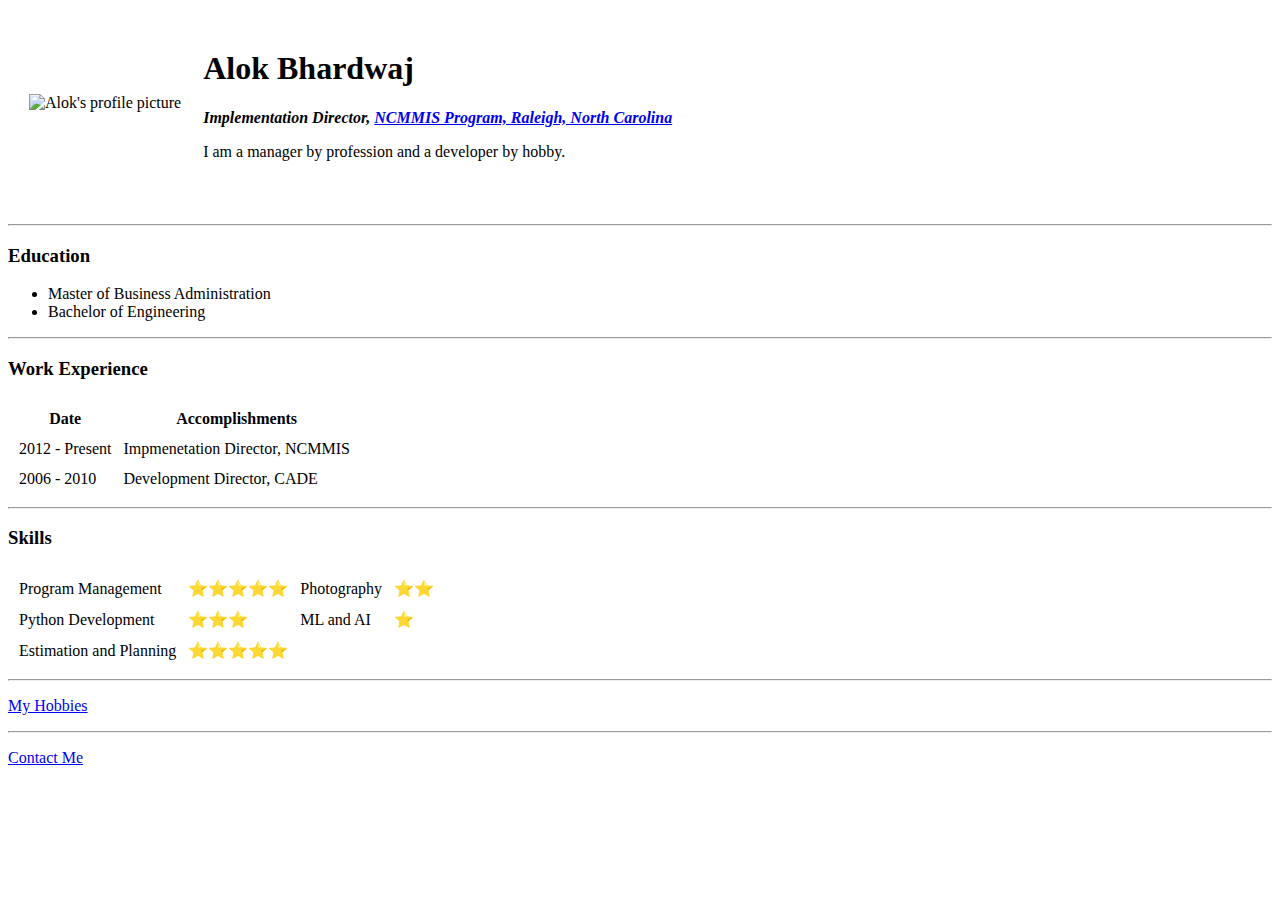
==== index.html @ 66a2ad38 "first commit" ====
<!DOCTYPE html>
<!--[if lt IE 7]>      <html class="no-js lt-ie9 lt-ie8 lt-ie7"> <![endif]-->
<!--[if IE 7]>         <html class="no-js lt-ie9 lt-ie8"> <![endif]-->
<!--[if IE 8]>         <html class="no-js lt-ie9"> <![endif]-->
<!--[if gt IE 8]>      <html class="no-js"> <!--<![endif]-->
<html lang="en-US">
    <head>
        <meta charset="utf-8">
        <meta http-equiv="X-UA-Compatible" content="IE=edge">
        <title>Alok's Personal Site</title>
        <meta name="description" content="Know all about Alok BHardwaj here!">
        <meta name="viewport" content="width=device-width, initial-scale=1">
        <link rel="stylesheet" href="">
    </head>
    <body>
        <table cellspacing="20">
            <tr>
                <td><img src="images\alok.jpg" alt="Alok's profile picture" width="200" height="'200"></td>
                <td><h1> Alok Bhardwaj</h1>
                <p><em><strong>Implementation Director, <a href="https://www.nctracks.nc.gov/ncmmisPortal/loginAction?flow=default&deepLink=/ncmmisPortal/login&version=NO-COOKIE-VERSION">NCMMIS Program, Raleigh, North Carolina</a></strong></em></p>
                <p>I am a manager by profession and a developer by hobby.</p></td>
            </tr>
        </table>
        <br>
        <hr>
        <h3>Education</h3>
        <ul>
            <li>Master of Business Administration</li>
            <li>Bachelor of Engineering</li>
        </ul>
        <hr>
        <h3>Work Experience</h3>
        <table cellspacing="10">
            <thead>
                <tr>
                    <th>Date</th>
                    <th>Accomplishments</th>
                </tr>
            </thead>
            <tbody>
            <tr>
                <td>2012 - Present</td>
                <td> Impmenetation Director, NCMMIS</td>
            </tr>
            <tr>
                <td> 2006 - 2010</td>
                <td> Development Director, CADE</td>
            </tr>
            </tbody>
            <tfoot>

            </tfoot>
        </table>
        <hr>
        <h3>Skills</h3>
        <table cellspacing="10">
            <tr>
                <td>Program Management</td>
                <td>⭐⭐⭐⭐⭐</td>
                <td>Photography</td>
                <td>⭐⭐</td>
            </tr>
            <tr>
                <td>Python Development</td>
                <td>⭐⭐⭐</td>
                <td>ML and AI</td>
                <td>⭐</td>
            </tr>
            <tr>
                <td>Estimation and Planning</td>
                <td>⭐⭐⭐⭐⭐</td>
            </tr>
        </table>
        <hr>
        <p><a href="hobbies.html">My Hobbies</a></p>
        <hr>
        <p><a href="contact.html">Contact Me</a></p>
        <!--[if lt IE 7]>
            <p class="browsehappy">You are using an <strong>outdated</strong> browser. Please <a href="#">upgrade your browser</a> to improve your experience.</p>
        <![endif]-->
        <!-- Dummy comment -->
        <script src="" async defer></script>
    </body>
</html>
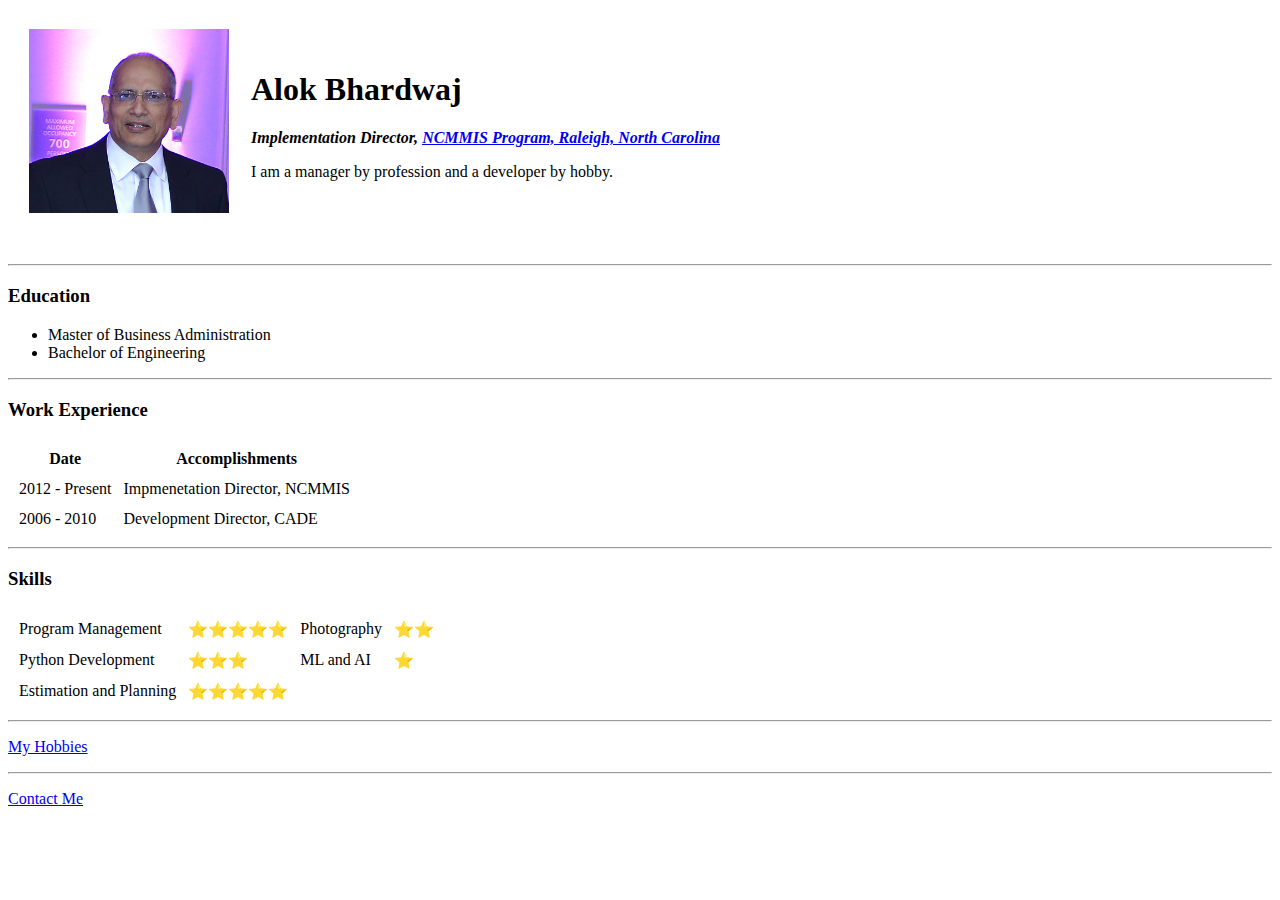
==== commit dd233008: "pushing updates" ====
--- a/index.html
+++ b/index.html
@@ -15,7 +15,7 @@
     <body>
         <table cellspacing="20">
             <tr>
-                <td><img src="images\alok.jpg" alt="Alok's profile picture" width="200" height="'200"></td>
+                <td><img src="images\alok1.jpg" alt="Alok's profile picture" width="200" height="'200"></td>
                 <td><h1> Alok Bhardwaj</h1>
                 <p><em><strong>Implementation Director, <a href="https://www.nctracks.nc.gov/ncmmisPortal/loginAction?flow=default&deepLink=/ncmmisPortal/login&version=NO-COOKIE-VERSION">NCMMIS Program, Raleigh, North Carolina</a></strong></em></p>
                 <p>I am a manager by profession and a developer by hobby.</p></td>
@@ -78,7 +78,7 @@
         <!--[if lt IE 7]>
             <p class="browsehappy">You are using an <strong>outdated</strong> browser. Please <a href="#">upgrade your browser</a> to improve your experience.</p>
         <![endif]-->
-        <!-- Dummy comment -->
+        <!-- Dummy -->
         <script src="" async defer></script>
     </body>
 </html>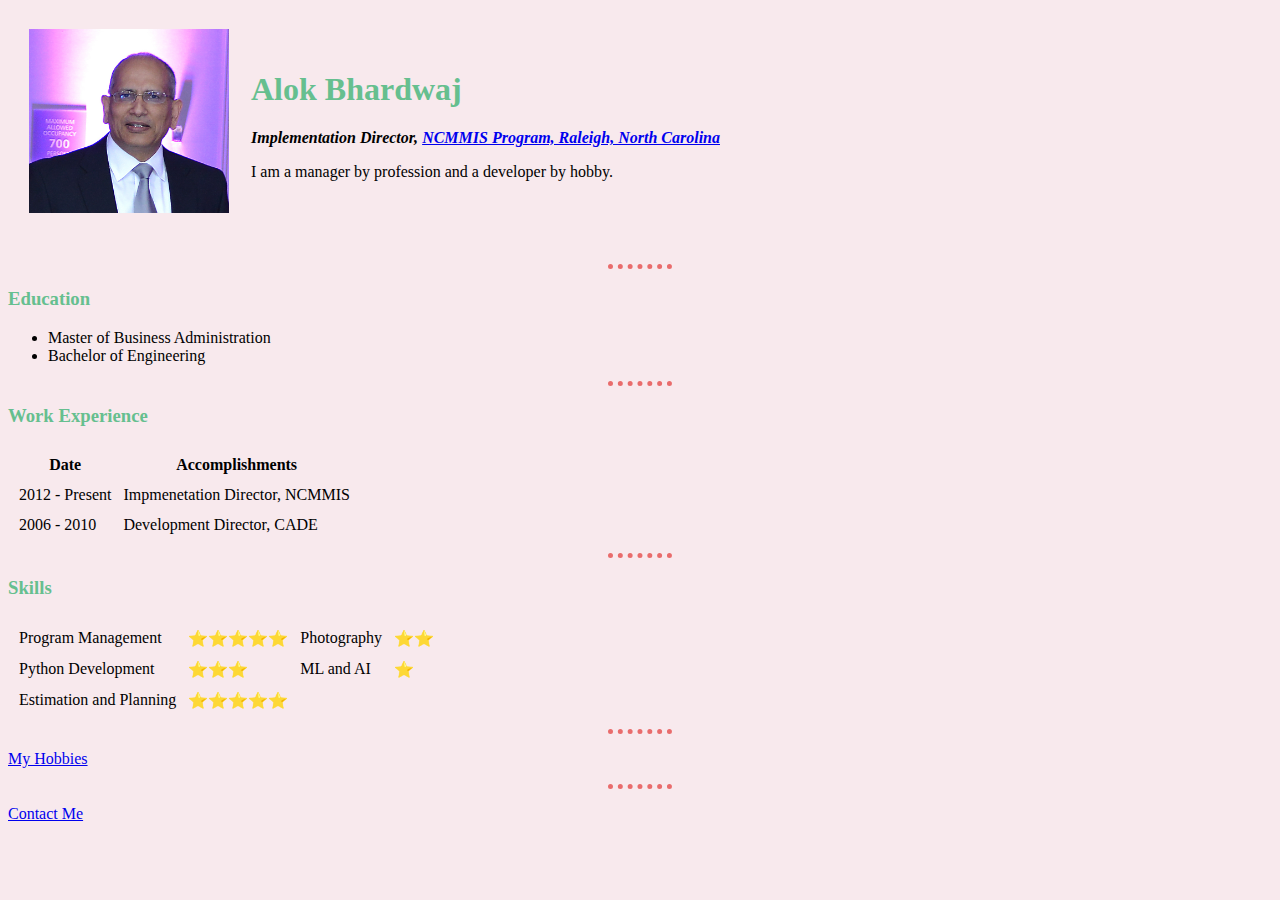
==== commit 81250f90: "enhancements" ====
--- a/index.html
+++ b/index.html
@@ -8,6 +8,7 @@
         <meta charset="utf-8">
         <meta http-equiv="X-UA-Compatible" content="IE=edge">
         <title>Alok's Personal Site</title>
+        <link rel="stylesheet" href="css/styles.css">
         <meta name="description" content="Know all about Alok BHardwaj here!">
         <meta name="viewport" content="width=device-width, initial-scale=1">
         <link rel="stylesheet" href="">
--- a/css/styles.css
+++ b/css/styles.css
@@ -0,0 +1,18 @@
+body {
+    background-color: rgb(248, 233, 237);
+}
+
+hr {
+    border-color: grey;
+    border-style: none;
+    border-bottom: 4px dotted rgb(233, 108, 108);
+    border-width: 5px;
+    width: 5%
+}
+h1 {
+    color: #66BF8F;
+}
+
+h3 {
+    color: #66BF8F;
+}